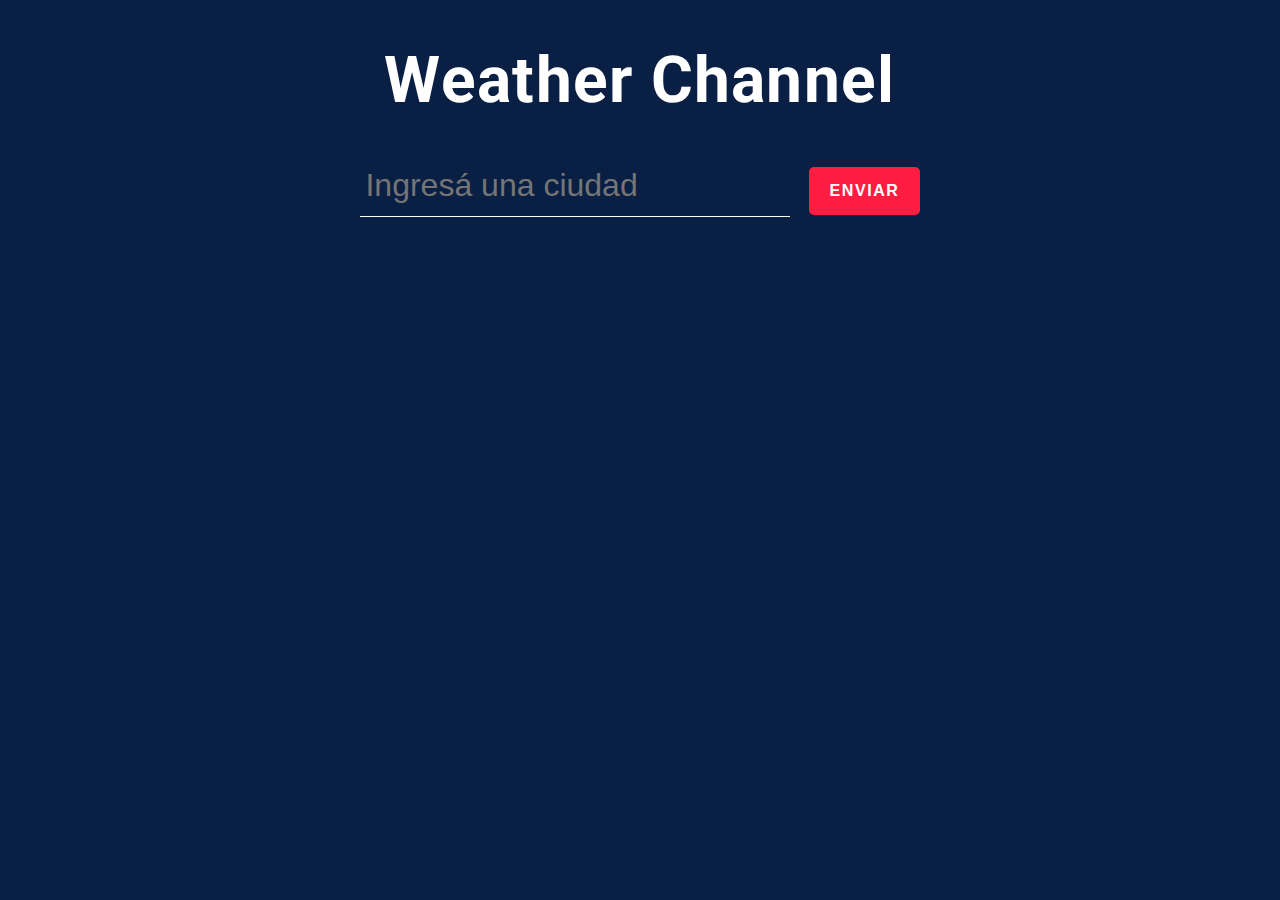
==== index.html @ 162c645b "Rename weather.html to index.html" ====
<!DOCTYPE html>
<html lang="en">

<head>
    <meta charset="UTF-8">
    <meta name="viewport" content="width=device-width, initial-scale=1.0">
    <title>Weather Channel</title>
    <link href="https://fonts.googleapis.com/css2?family=Open+Sans&family=Roboto&display=swap" rel="stylesheet">
    <link rel="stylesheet" href="styles.css">
</head>

<body>
    <div class="encabezado">
        <h1>Weather Channel</h1>
        <input type="text" placeholder="Ingresá una ciudad">
        <button>ENVIAR</button>
    </div>
    <div class="container">
        <ul class="ciudades">
            <li>
                <span id="ciudad"></span><br>
                <span id="temperatura"></span><span id="grados"></span><br>
                <img id="wicon" src="" alt="Ícono del tiempo"><br>
                <span id="descripcion"></span><br>
            </li>
        </ul>
    </div>

    <script src="https://ajax.googleapis.com/ajax/libs/jquery/3.4.1/jquery.min.js"></script>
    <script src="script.js"></script>
</body>

</html>
---- styles.css ----
body {
    font-family: "Roboto", sans-serif;
    background: #0a1f44;
    color: white;
}

h1 {
    font-weight: bold;
    font-size: 4rem;
    letter-spacing: 0.02em;
}

button,
input {
  border: none;
  background: none;
  outline: none;
  color: white;
}

ul {
    list-style: none;
}

input {
    font-size: 2rem;
    height: 40px;
    padding: 5px 5px 10px;
    border-bottom: 1px solid;
}

button {
    font-size: 1rem;
    font-weight: bold;
    letter-spacing: 0.1em;
    padding: 15px 20px;
    margin-left: 15px;
    border-radius: 5px;
    background: #ff1e42;
}
  
button:hover {
    background: #c3112d;
}

.container {
    background-color: white;
    color: #1e2432;
    width: 300px;
    height: 350px;
    border-radius: 20px;
    margin-left: 50px;
    visibility : hidden;
    margin: 50px auto;
}

.ciudades {
    padding: 40px 10%; 
}

#ciudad {
    font-size: 2rem;
    color: #717681;
}

#temperatura {
    font-size: 5rem;
    font-weight: bold;
}

sup {
    font-weight: normal;
    font-size: 2.5rem;
}

img {
    width: 4rem;
}

#descripcion {
    text-transform: uppercase;
    letter-spacing: 0.05em;
    color: #717681;
}

.encabezado {
    text-align: center;
}
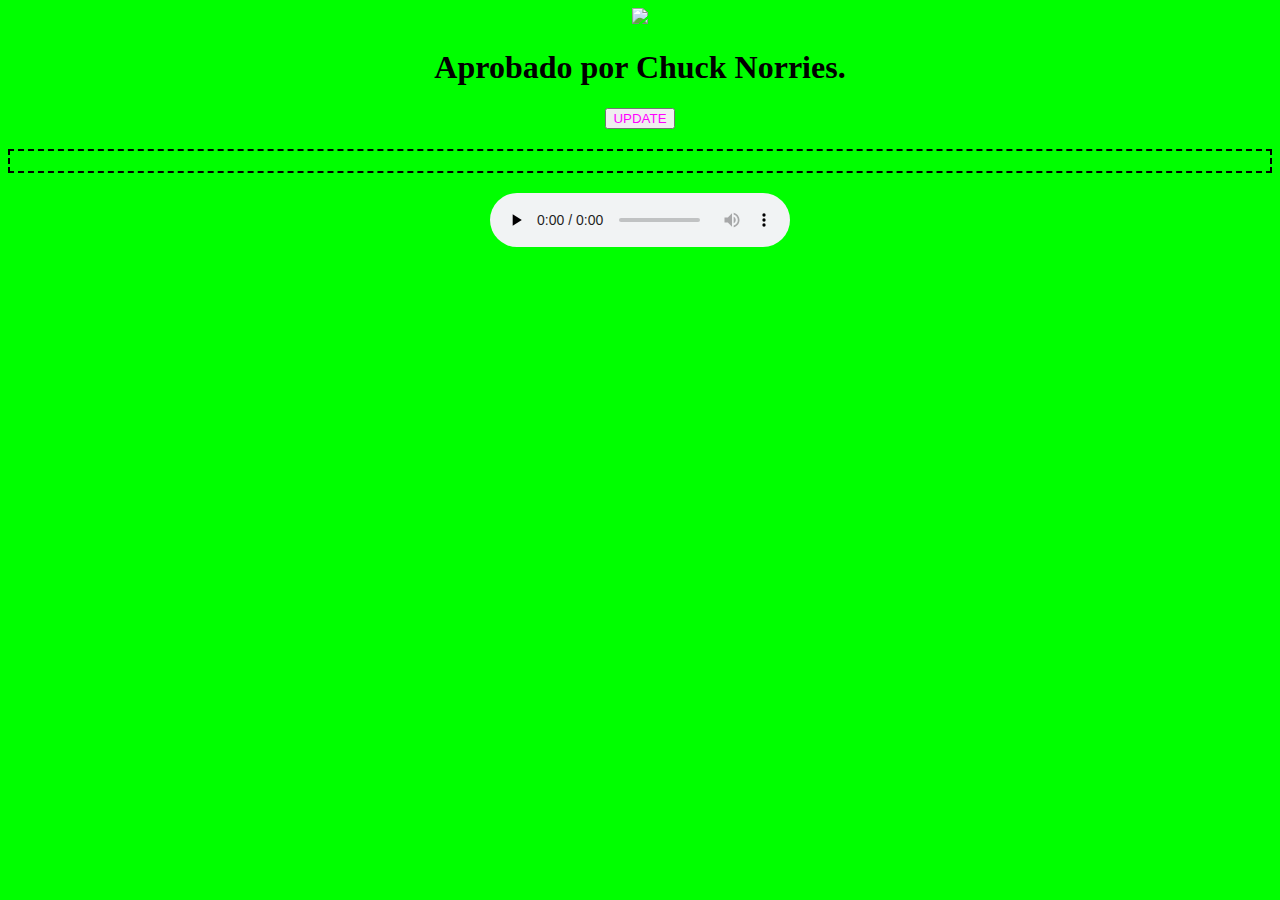
==== commit 92c7fd05: "Rename chuckNorris.html to index.html" ====
--- a/index.html
+++ b/index.html
@@ -2,32 +2,30 @@
 <html lang="en">
 
 <head>
-    <meta charset="UTF-8">
-    <meta name="viewport" content="width=device-width, initial-scale=1.0">
-    <title>Weather Channel</title>
-    <link href="https://fonts.googleapis.com/css2?family=Open+Sans&family=Roboto&display=swap" rel="stylesheet">
-    <link rel="stylesheet" href="styles.css">
+  <meta charset="UTF-8">
+  <meta name="viewport" content="width=device-width, initial-scale=1.0">
+  <title>Chuck Norris</title>
+  <link href="style.css" rel="stylesheet">
+  </script>
 </head>
 
 <body>
-    <div class="encabezado">
-        <h1>Weather Channel</h1>
-        <input type="text" placeholder="Ingresá una ciudad">
-        <button>ENVIAR</button>
-    </div>
-    <div class="container">
-        <ul class="ciudades">
-            <li>
-                <span id="ciudad"></span><br>
-                <span id="temperatura"></span><span id="grados"></span><br>
-                <img id="wicon" src="" alt="Ícono del tiempo"><br>
-                <span id="descripcion"></span><br>
-            </li>
-        </ul>
-    </div>
+  <div id="container">
 
-    <script src="https://ajax.googleapis.com/ajax/libs/jquery/3.4.1/jquery.min.js"></script>
-    <script src="script.js"></script>
+    <img
+      src="https://www.git-tower.com/blog/media/pages/posts/time-for-version-control/1965580271-1590561567/05-chuck@2x.png">
+    <h1>Aprobado por Chuck Norries.</h1>
+    <button id="boton">UPDATE</button>
+    <h2 id="chuck-quote"></h2>
+  </div>
+
+  <script src="script.js"></script>
+  <script src="https://ajax.googleapis.com/ajax/libs/jquery/3.4.1/jquery.min.js"></script>
+  
+  <!-- back to the future -->
+  <audio class="audios" id="yes-audio" controls preload="none">
+    <source src="westernBar.mp3" type="audio/mpeg">
+  </audio>
 </body>
 
 </html>
--- a/style.css
+++ b/style.css
@@ -0,0 +1,18 @@
+body {
+    background-color: lime;
+    text-align: center;
+}
+
+#container {
+    align-content: center;
+}
+
+button {
+    color: magenta;
+}
+
+h2 {
+    text-align: center;
+    padding: 10px;
+    border: 2px black dashed;
+}